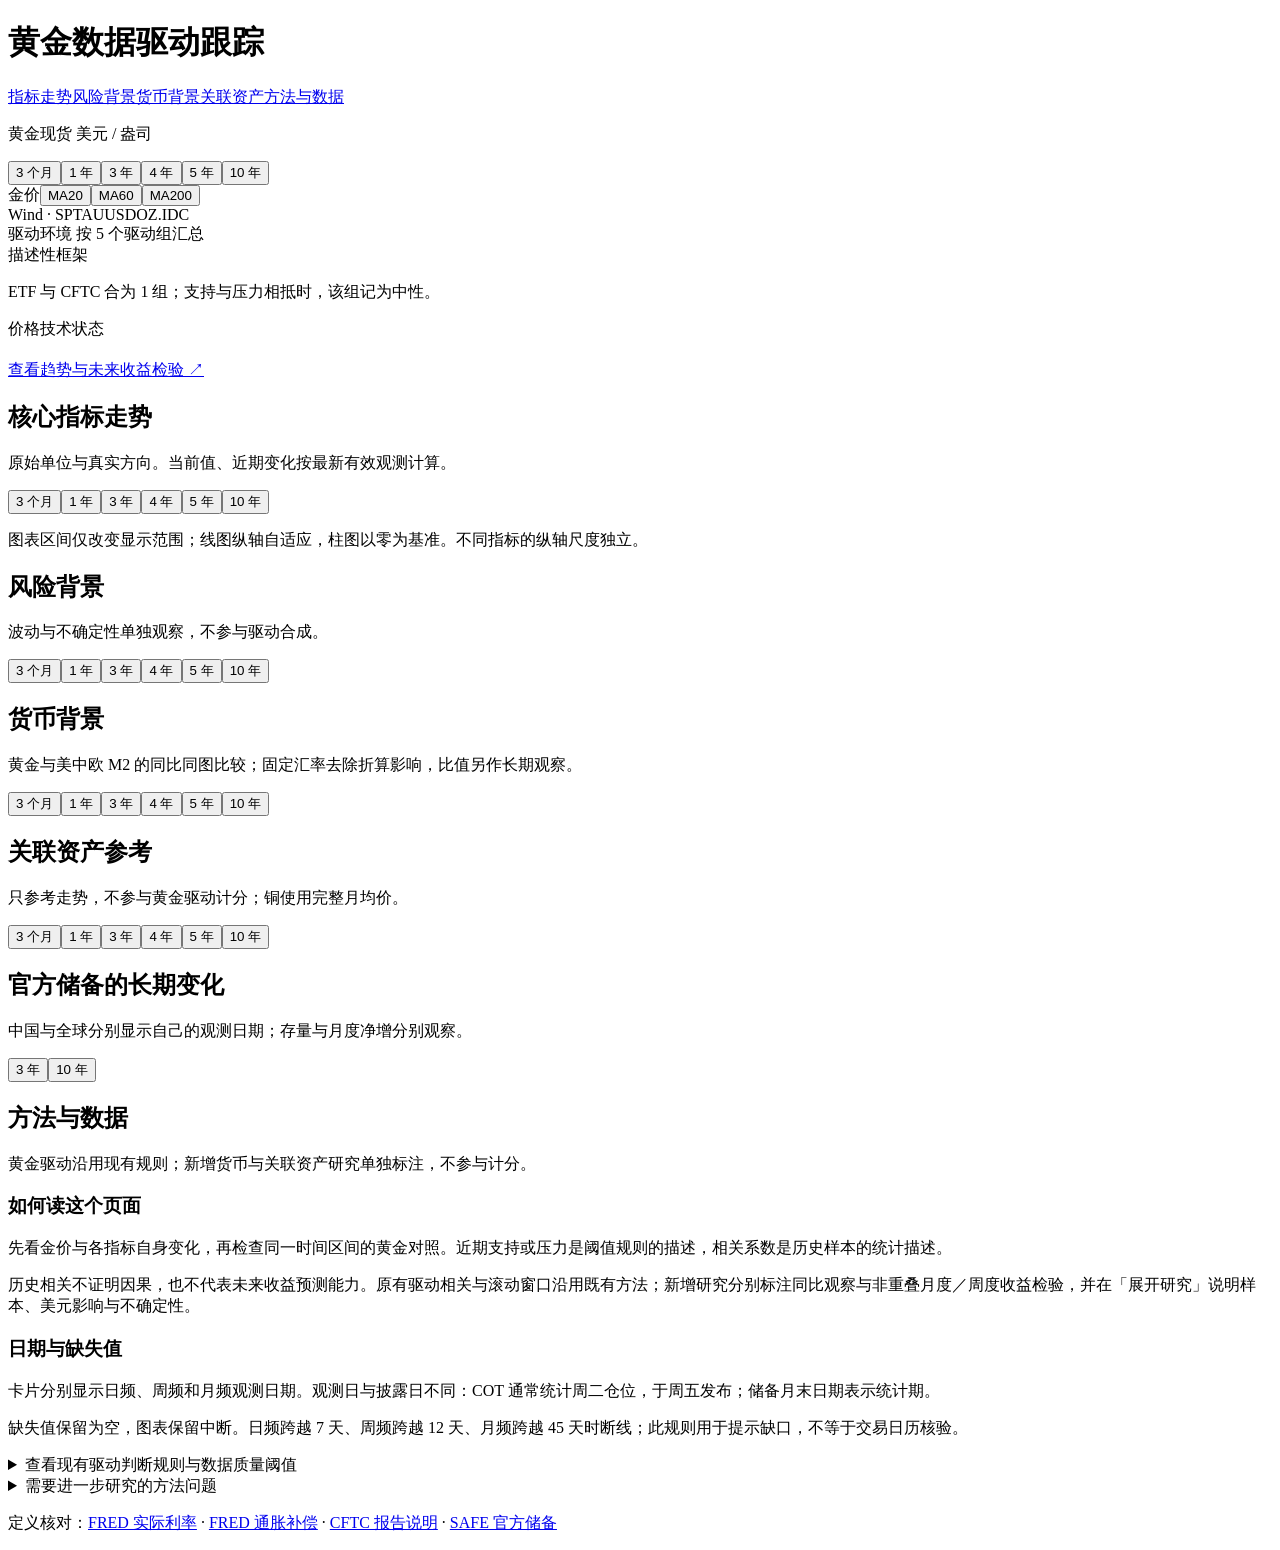
==== templates/gold/index.html @ 135c033c "feat: promote reviewed gold page and refresh context in daily pipeline Preserve October 8 design and" ====
<!doctype html>
<html lang="zh-CN">
<head>
  <meta charset="utf-8">
  <meta name="viewport" content="width=device-width, initial-scale=1">
  <meta name="color-scheme" content="light">
  <title>黄金数据驱动跟踪</title>
  <style>__STYLE__</style>
</head>
<body>
<main>
  <header class="page-header">
    <div><div class="title-row"><h1>黄金数据驱动跟踪</h1></div><p id="as-of" class="muted"></p></div>
    <nav aria-label="页面内容"><a href="#drivers">指标走势</a><a href="#context">风险背景</a><a href="#liquidity">货币背景</a><a href="#references">关联资产</a><a href="#methods">方法与数据</a></nav>
  </header>
  <section class="market-stage" aria-label="黄金价格与驱动环境">
    <article class="price-panel">
      <div class="price-heading"><div><p class="overline">黄金现货 <span>美元 / 盎司</span></p><div class="price-number" id="gold-value"></div><p id="gold-return" class="muted"></p></div><div class="range-buttons" id="gold-range" aria-label="金价图表区间"><button data-range="3m" aria-pressed="false">3 个月</button><button data-range="1y" aria-pressed="true">1 年</button><button data-range="3y" aria-pressed="false">3 年</button><button data-range="4y" aria-pressed="false">4 年</button><button data-range="5y" aria-pressed="false">5 年</button><button data-range="10y" aria-pressed="false">10 年</button></div></div>
      <div id="gold-chart" class="chart-host price-chart"></div>
      <div class="price-bottom"><div id="ma-controls" class="legend-controls" aria-label="金价均线"><span class="legend-price">金价</span><button data-ma="ma20" aria-pressed="true">MA20</button><button data-ma="ma60" aria-pressed="true">MA60</button><button data-ma="ma200" aria-pressed="false">MA200</button></div><span class="tiny">Wind · SPTAUUSDOZ.IDC</span></div>
    </article>
    <aside class="market-aside">
      <div class="environment"><div class="overline">驱动环境 <span>按 5 个驱动组汇总</span></div><div class="environment-heading"><strong id="environment-value"></strong><span class="tiny">描述性框架</span></div><div id="environment-counts" class="environment-counts"></div><p class="tiny environment-note">ETF 与 CFTC 合为 1 组；支持与压力相抵时，该组记为中性。</p></div>
      <div class="technical"><p class="overline">价格技术状态</p><h2 id="technical-title"></h2><p id="technical-alignment" class="muted"></p><dl id="ma-values"></dl><p class="tiny" id="technical-trigger"></p><a href="#explorer" id="trend-research" class="tiny">查看趋势与未来收益检验 ↗</a></div>
    </aside>
  </section>
  <section id="changes" class="change-strip" aria-label="近期变化摘要"></section>
  <section id="drivers">
    <div class="section-header"><div><h2>核心指标走势</h2><p class="muted">原始单位与真实方向。当前值、近期变化按最新有效观测计算。</p></div><div class="range-buttons" id="driver-range" aria-label="核心指标图表区间"><button data-range="3m" aria-pressed="false">3 个月</button><button data-range="1y" aria-pressed="true">1 年</button><button data-range="3y" aria-pressed="false">3 年</button><button data-range="4y" aria-pressed="false">4 年</button><button data-range="5y" aria-pressed="false">5 年</button><button data-range="10y" aria-pressed="false">10 年</button></div></div>
    <p id="core-counts" class="muted"></p>
    <div id="core-grid" class="metric-grid"></div>
    <p class="section-note">图表区间仅改变显示范围；线图纵轴自适应，柱图以零为基准。不同指标的纵轴尺度独立。</p>
  </section>
  <section id="explorer" class="explorer" hidden aria-label="指标研究详情">
    <div class="explorer-header"><div><p class="overline">指标研究</p><h2 id="explorer-title"></h2></div><button id="close-explorer" class="text-button">收起详情 ↑</button></div>
    <div class="explorer-controls"><label>指标 <select id="metric-select" aria-label="研究指标"></select></label><div id="detail-range" class="range-buttons" aria-label="研究图表区间"><button data-range="1y" aria-pressed="false">1 年</button><button data-range="3y" aria-pressed="true">3 年</button><button data-range="10y" aria-pressed="false">10 年</button></div></div>
    <div id="detail-tabs" class="detail-tabs" role="tablist" aria-label="研究视图"><button role="tab" id="view-self" aria-controls="view-panel" aria-selected="true" data-view="self">指标自身</button><button role="tab" id="view-compare" aria-controls="view-panel" aria-selected="false" tabindex="-1" data-view="compare">与黄金对照</button><button role="tab" id="view-relation" aria-controls="view-panel" aria-selected="false" tabindex="-1" data-view="relation">历史相关关系</button><button role="tab" id="view-research" aria-controls="view-panel" aria-selected="false" tabindex="-1" data-view="research" hidden>研究结论</button></div>
    <div id="view-panel" role="tabpanel" aria-labelledby="view-self"></div>
    <details class="source-detail"><summary>数据、口径与当前区间明细</summary><div id="source-content"></div></details>
  </section>
  <section id="context">
    <div class="section-header"><div><h2>风险背景</h2><p class="muted">波动与不确定性单独观察，不参与驱动合成。</p></div><div id="context-range" class="range-buttons" aria-label="风险背景图表区间"><button data-range="3m" aria-pressed="false">3 个月</button><button data-range="1y" aria-pressed="true">1 年</button><button data-range="3y" aria-pressed="false">3 年</button><button data-range="4y" aria-pressed="false">4 年</button><button data-range="5y" aria-pressed="false">5 年</button><button data-range="10y" aria-pressed="false">10 年</button></div></div>
    <div id="context-grid" class="metric-grid"></div>
  </section>
  <section id="liquidity">
    <div class="section-header"><div><h2>货币背景</h2><p class="muted">黄金与美中欧 M2 的同比同图比较；固定汇率去除折算影响，比值另作长期观察。</p></div><div id="liquidity-range" class="range-buttons" aria-label="货币背景图表区间"><button data-range="3m" aria-pressed="false">3 个月</button><button data-range="1y" aria-pressed="true">1 年</button><button data-range="3y" aria-pressed="false">3 年</button><button data-range="4y" aria-pressed="false">4 年</button><button data-range="5y" aria-pressed="false">5 年</button><button data-range="10y" aria-pressed="false">10 年</button></div></div>
    <div id="liquidity-grid" class="metric-grid two-column"></div><p id="liquidity-summary" class="section-note"></p>
  </section>
  <section id="references">
    <div class="section-header"><div><h2>关联资产参考</h2><p class="muted">只参考走势，不参与黄金驱动计分；铜使用完整月均价。</p></div><div id="reference-range" class="range-buttons" aria-label="关联资产图表区间"><button data-range="3m" aria-pressed="false">3 个月</button><button data-range="1y" aria-pressed="true">1 年</button><button data-range="3y" aria-pressed="false">3 年</button><button data-range="4y" aria-pressed="false">4 年</button><button data-range="5y" aria-pressed="false">5 年</button><button data-range="10y" aria-pressed="false">10 年</button></div></div>
    <div id="reference-grid" class="metric-grid reference-grid"></div><p id="reference-summary" class="section-note"></p>
  </section>
  <section id="reserves">
    <div class="section-header"><div><h2>官方储备的长期变化</h2><p class="muted">中国与全球分别显示自己的观测日期；存量与月度净增分别观察。</p></div><div id="reserve-range" class="range-buttons" aria-label="官方储备图表区间"><button data-range="3y" aria-pressed="true">3 年</button><button data-range="10y" aria-pressed="false">10 年</button></div></div>
    <div id="reserve-grid" class="metric-grid two-column"></div>
  </section>
  <section id="methods" class="methods-panel"><div class="section-header"><div><h2>方法与数据</h2><p class="muted">黄金驱动沿用现有规则；新增货币与关联资产研究单独标注，不参与计分。</p></div></div><div class="methods-grid"><div><h3>如何读这个页面</h3><p>先看金价与各指标自身变化，再检查同一时间区间的黄金对照。近期支持或压力是阈值规则的描述，相关系数是历史样本的统计描述。</p><p>历史相关不证明因果，也不代表未来收益预测能力。原有驱动相关与滚动窗口沿用既有方法；新增研究分别标注同比观察与非重叠月度／周度收益检验，并在「展开研究」说明样本、美元影响与不确定性。</p></div><div><h3>日期与缺失值</h3><p>卡片分别显示日频、周频和月频观测日期。观测日与披露日不同：COT 通常统计周二仓位，于周五发布；储备月末日期表示统计期。</p><p>缺失值保留为空，图表保留中断。日频跨越 7 天、周频跨越 12 天、月频跨越 45 天时断线；此规则用于提示缺口，不等于交易日历核验。</p></div></div><details><summary>查看现有驱动判断规则与数据质量阈值</summary><ul id="method-rules"></ul></details><details><summary>需要进一步研究的方法问题</summary><ul><li>五组等权摘要与阈值是观察框架，尚不能视为经过验证的交易模型。</li><li>日频与周频关系检验目前使用不同的实际时间跨度；CFTC 详情据实标注 21 个周度配对观测，后续再讨论是否统一。</li><li>储备增长区间能描述增持节奏，不能单凭与金价同期变化认定“推动了黄金”。</li><li>经济政策与地缘风险指数存在共线性和阶段性；不加入更多票数或合成分数。</li><li>数据披露时间和历史版本尚需进一步完善，不能将当前历史序列直接用于历史时点交易回测。</li></ul></details><p class="tiny sources-line">定义核对：<a href="https://fred.stlouisfed.org/series/DFII10" target="_blank" rel="noopener">FRED 实际利率</a> · <a href="https://fred.stlouisfed.org/series/T10YIE" target="_blank" rel="noopener">FRED 通胀补偿</a> · <a href="https://www.cftc.gov/MarketReports/CommitmentsofTraders/index.htm" target="_blank" rel="noopener">CFTC 报告说明</a> · <a href="https://www.safe.gov.cn/safe/2026/0206/27116.html" target="_blank" rel="noopener">SAFE 官方储备</a></p></section>
  <footer id="footer"></footer>
</main>
<script type="application/json" id="snapshot">__DATA__</script>
<script>__SCRIPT__</script>
</body>
</html>
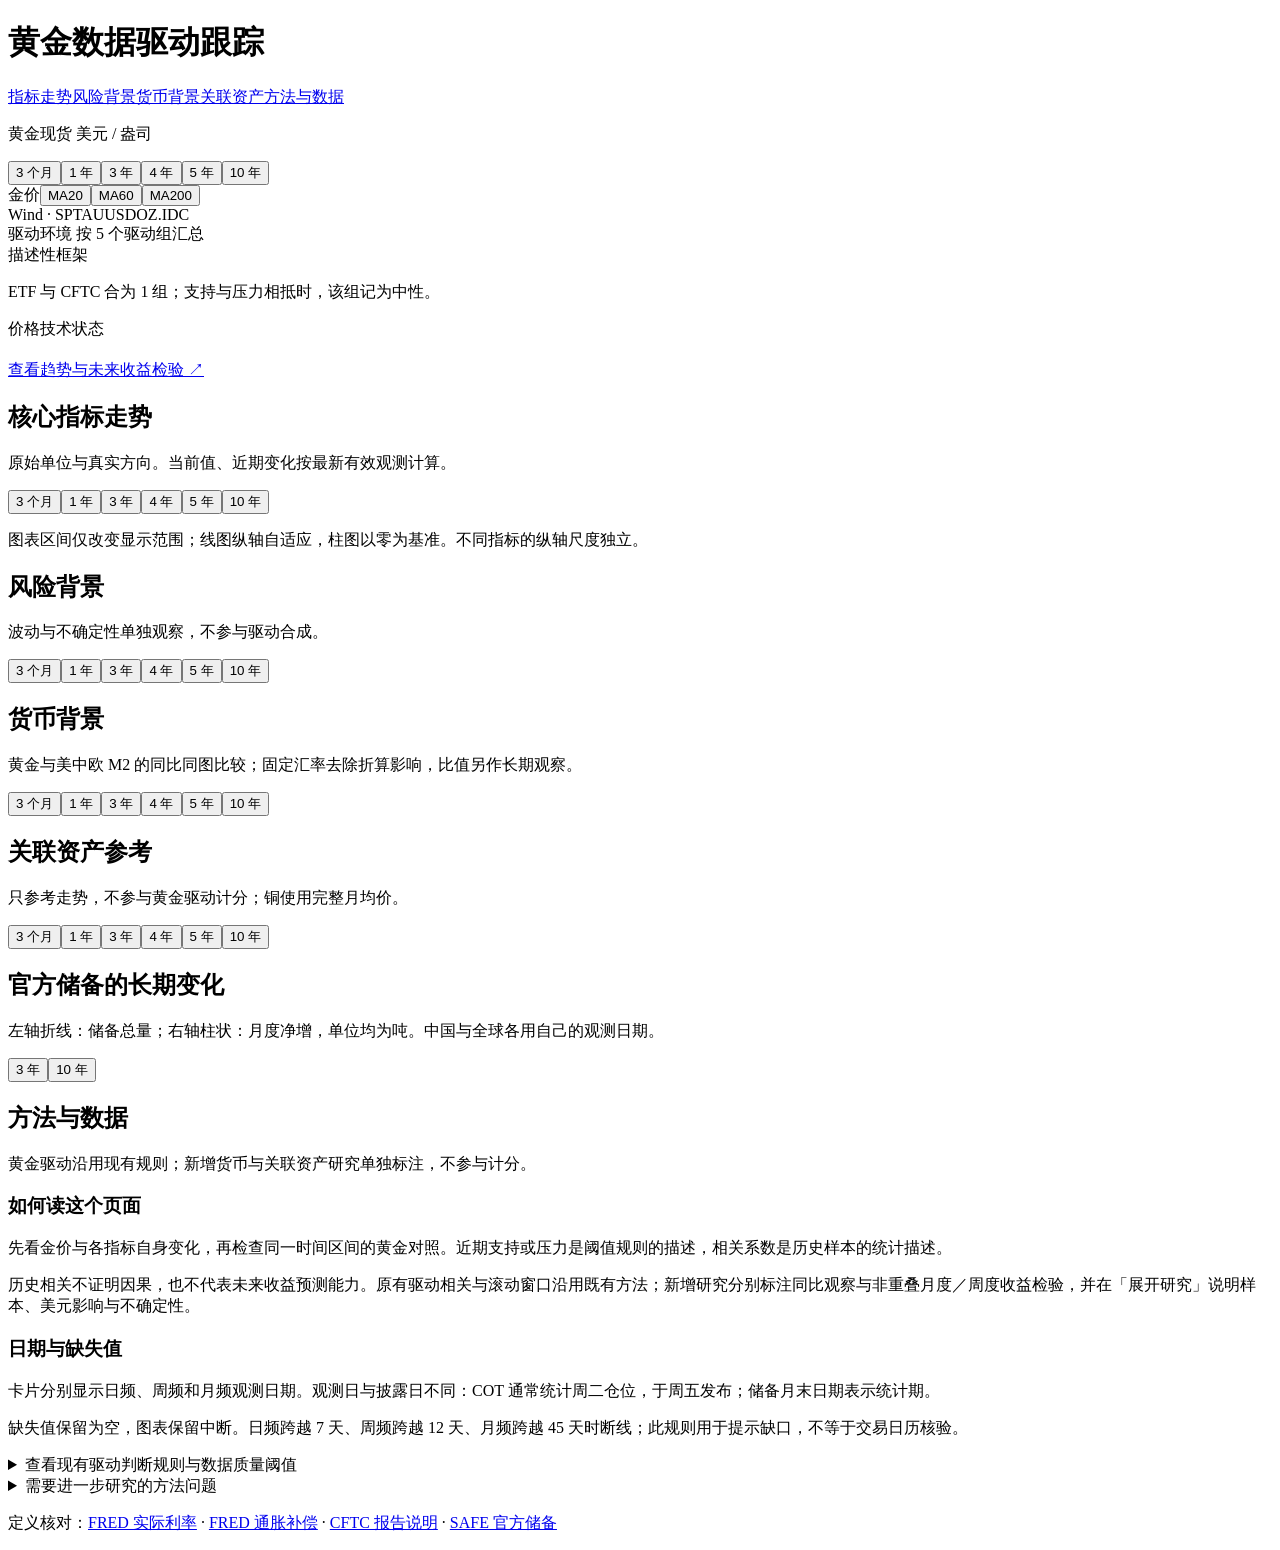
==== commit de60251b: "feat: show monthly reserve changes on a secondary axis Co-Authored-By: Codex <noreply@openai.com>" ====
--- a/templates/gold/index.html
+++ b/templates/gold/index.html
@@ -51,7 +51,7 @@
     <div id="reference-grid" class="metric-grid reference-grid"></div><p id="reference-summary" class="section-note"></p>
   </section>
   <section id="reserves">
-    <div class="section-header"><div><h2>官方储备的长期变化</h2><p class="muted">中国与全球分别显示自己的观测日期；存量与月度净增分别观察。</p></div><div id="reserve-range" class="range-buttons" aria-label="官方储备图表区间"><button data-range="3y" aria-pressed="true">3 年</button><button data-range="10y" aria-pressed="false">10 年</button></div></div>
+    <div class="section-header"><div><h2>官方储备的长期变化</h2><p class="muted">左轴折线：储备总量；右轴柱状：月度净增，单位均为吨。中国与全球各用自己的观测日期。</p></div><div id="reserve-range" class="range-buttons" aria-label="官方储备图表区间"><button data-range="3y" aria-pressed="true">3 年</button><button data-range="10y" aria-pressed="false">10 年</button></div></div>
     <div id="reserve-grid" class="metric-grid two-column"></div>
   </section>
   <section id="methods" class="methods-panel"><div class="section-header"><div><h2>方法与数据</h2><p class="muted">黄金驱动沿用现有规则；新增货币与关联资产研究单独标注，不参与计分。</p></div></div><div class="methods-grid"><div><h3>如何读这个页面</h3><p>先看金价与各指标自身变化，再检查同一时间区间的黄金对照。近期支持或压力是阈值规则的描述，相关系数是历史样本的统计描述。</p><p>历史相关不证明因果，也不代表未来收益预测能力。原有驱动相关与滚动窗口沿用既有方法；新增研究分别标注同比观察与非重叠月度／周度收益检验，并在「展开研究」说明样本、美元影响与不确定性。</p></div><div><h3>日期与缺失值</h3><p>卡片分别显示日频、周频和月频观测日期。观测日与披露日不同：COT 通常统计周二仓位，于周五发布；储备月末日期表示统计期。</p><p>缺失值保留为空，图表保留中断。日频跨越 7 天、周频跨越 12 天、月频跨越 45 天时断线；此规则用于提示缺口，不等于交易日历核验。</p></div></div><details><summary>查看现有驱动判断规则与数据质量阈值</summary><ul id="method-rules"></ul></details><details><summary>需要进一步研究的方法问题</summary><ul><li>五组等权摘要与阈值是观察框架，尚不能视为经过验证的交易模型。</li><li>日频与周频关系检验目前使用不同的实际时间跨度；CFTC 详情据实标注 21 个周度配对观测，后续再讨论是否统一。</li><li>储备增长区间能描述增持节奏，不能单凭与金价同期变化认定“推动了黄金”。</li><li>经济政策与地缘风险指数存在共线性和阶段性；不加入更多票数或合成分数。</li><li>数据披露时间和历史版本尚需进一步完善，不能将当前历史序列直接用于历史时点交易回测。</li></ul></details><p class="tiny sources-line">定义核对：<a href="https://fred.stlouisfed.org/series/DFII10" target="_blank" rel="noopener">FRED 实际利率</a> · <a href="https://fred.stlouisfed.org/series/T10YIE" target="_blank" rel="noopener">FRED 通胀补偿</a> · <a href="https://www.cftc.gov/MarketReports/CommitmentsofTraders/index.htm" target="_blank" rel="noopener">CFTC 报告说明</a> · <a href="https://www.safe.gov.cn/safe/2026/0206/27116.html" target="_blank" rel="noopener">SAFE 官方储备</a></p></section>
